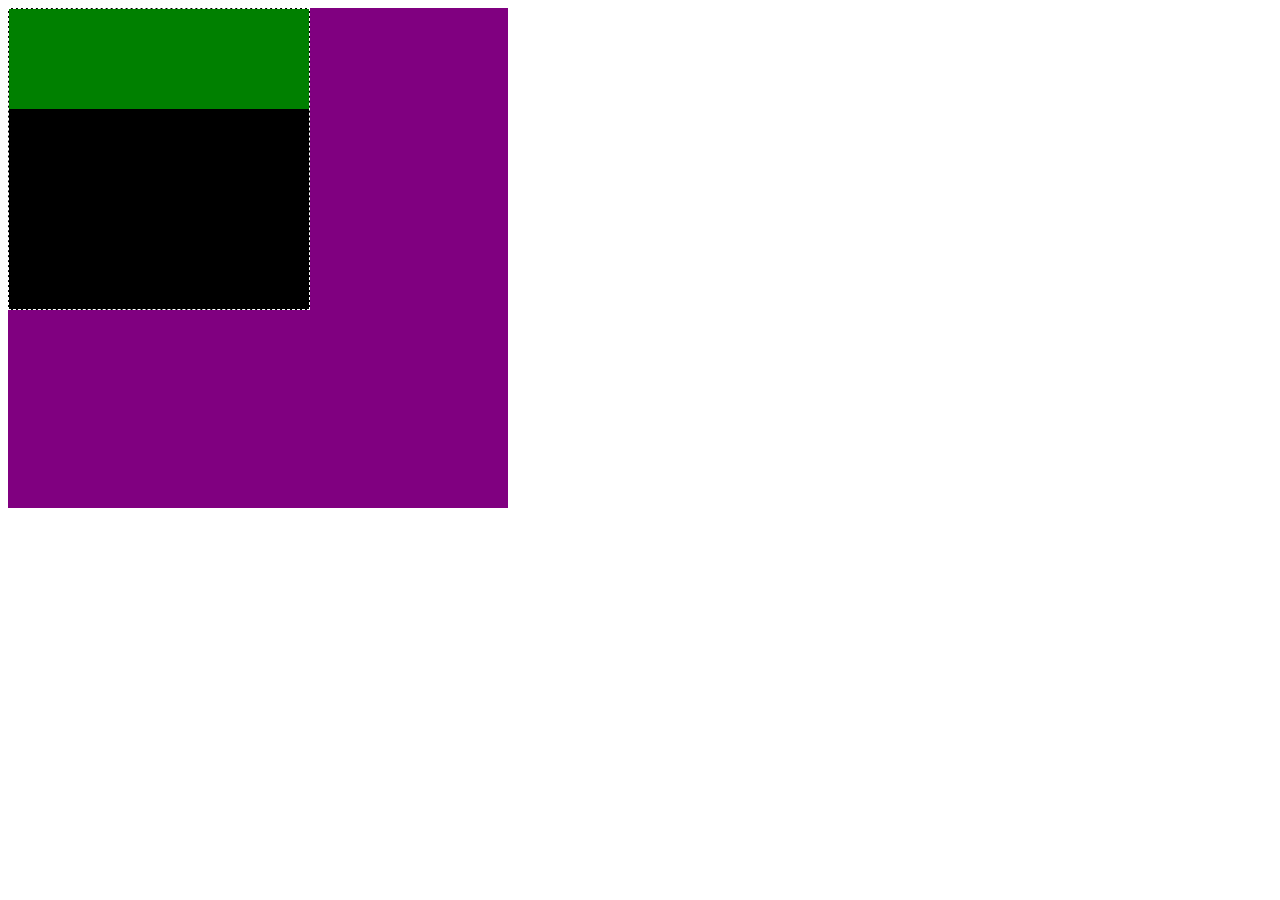
==== test.html @ b98bf998 "add boxes and color" ====
<!DOCTYPE html>
<html>
  <head>
    <link  rel="stylesheet" href="css.css" /> 
    <meta charset="utf-8">
    <title>Adam's Flexbox</title>
  </head>
  <body>
  <div class="mainbox">
	<div class="blackbox">
		<div class="greenboxs"></div>
		<div class="greenboxs"></div>
		<div class="greenboxs"></div>
		<div class="greenboxs"></div>
		<div class="greenboxs"></div>
		<div class="greenboxs"></div>
		<div class="greenboxs"></div>
		<div class="greenboxs"></div>
		<div class="greenboxs"></div>
		<div class="greenboxs"></div>
	</div>
  </div>
  </body>
</html>
---- css.css ----
.mainbox {
 width: 500px;
 height: 500px;
 background-color: purple; 
 display: flex;
}

.blackbox {
 width: 300px;
 height: 300px;
 border: white dashed 1px;
 background-color: black; 
 display: flex;
	
}

.greenboxs {
 width: 100px;
 height: 100px;
 background-color: green; 
 display: flex;
}
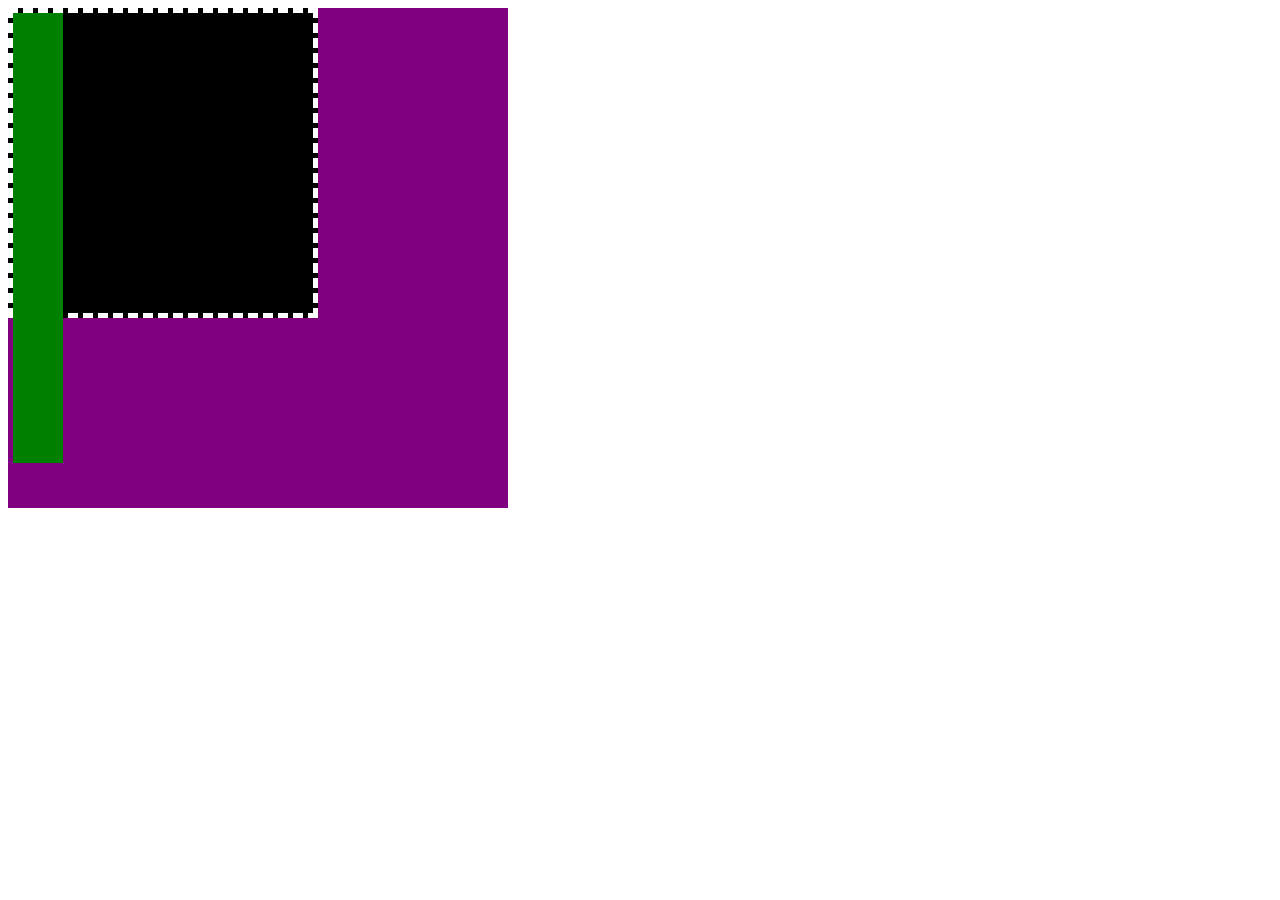
==== commit 455edb45: "times up" ====
--- a/test.html
+++ b/test.html
@@ -8,16 +8,15 @@
   <body>
   <div class="mainbox">
 	<div class="blackbox">
-		<div class="greenboxs"></div>
-		<div class="greenboxs"></div>
-		<div class="greenboxs"></div>
-		<div class="greenboxs"></div>
-		<div class="greenboxs"></div>
-		<div class="greenboxs"></div>
-		<div class="greenboxs"></div>
-		<div class="greenboxs"></div>
-		<div class="greenboxs"></div>
-		<div class="greenboxs"></div>
+		<div class="greenboxs1"></div>
+		<div class="greenboxs1"></div>
+		<div class="greenboxs1"></div>
+		<div class="greenboxs2"></div>
+		<div class="greenboxs2"></div>
+		<div class="greenboxs2"></div>
+		<div class="greenboxs3"></div>
+		<div class="greenboxs3"></div>
+		<div class="greenboxs3"></div>
 	</div>
   </div>
   </body>
--- a/css.css
+++ b/css.css
@@ -8,15 +8,29 @@
 .blackbox {
  width: 300px;
  height: 300px;
- border: white dashed 1px;
+ border: white dashed 5px;
  background-color: black; 
- display: flex;
-	
+ flex-direction: colunm;
+ flex-wrap: wrap;
 }
 
-.greenboxs {
- width: 100px;
- height: 100px;
+.greenboxs1 {
+ width: 50px;
+ height: 50px;
  background-color: green; 
- display: flex;
+ flex-wrap: wrap;
+}
+
+.greenboxs2 {
+ width: 50px;
+ height: 50px;
+ background-color: green; 
+ flex-wrap: wrap;
+}
+
+.greenboxs3{
+ width: 50px;
+ height: 50px;
+ background-color: green; 
+ flex-wrap: wrap;
 }